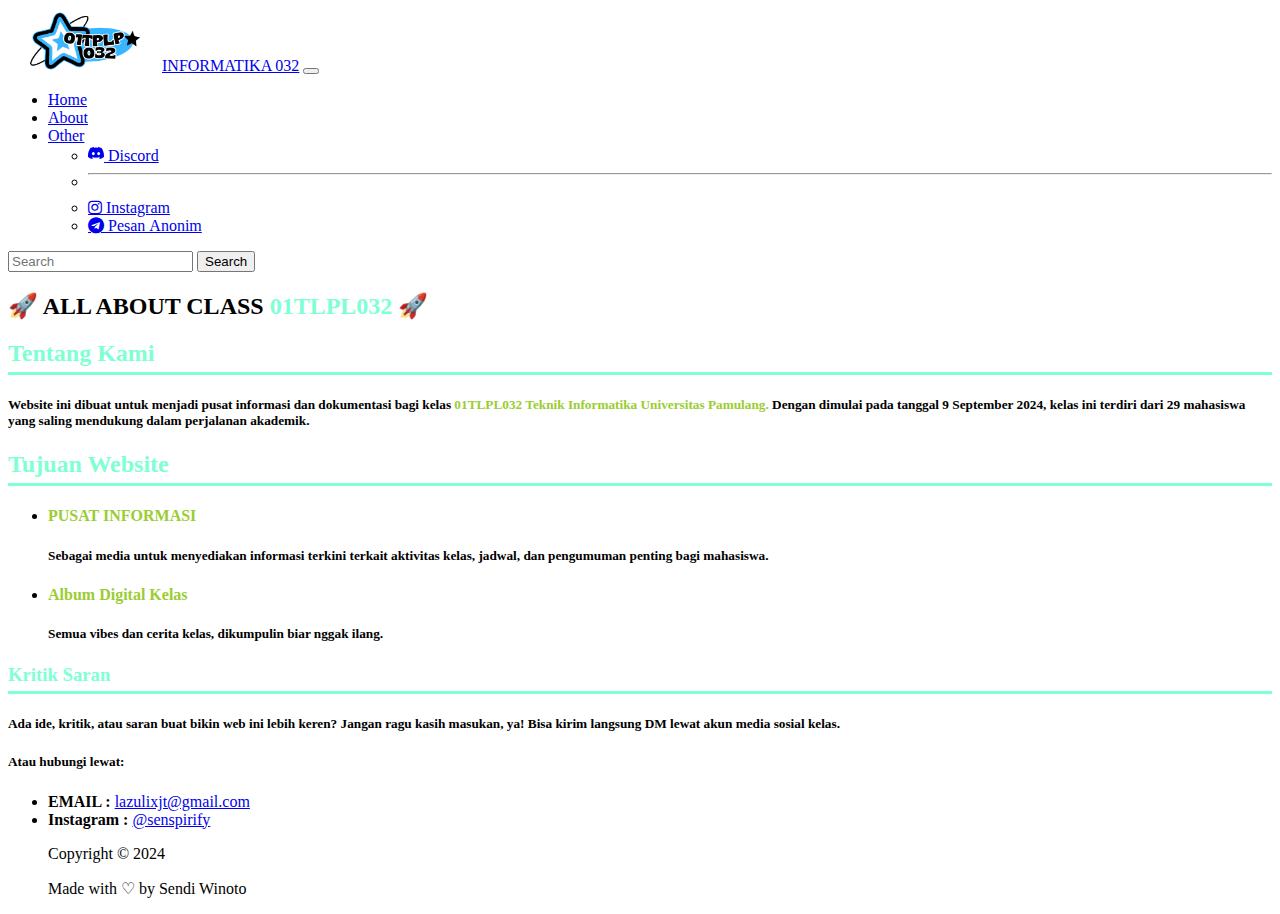
==== about.html @ 2ff5ba63 "ketinggalan" ====
<!DOCTYPE html>
<html lang="en">
<head>
		<meta charset="UTF-8">
		<meta name="viewport" content="width=device-width, initial-scale=1.0">
		<link rel="stylesheet" href="https://cdnjs.cloudflare.com/ajax/libs/font-awesome/4.7.0/css/font-awesome.min.css">
		<link href="https://cdn.jsdelivr.net/npm/bootstrap@5.0.2/dist/css/bootstrap.min.css" rel="stylesheet" integrity="sha384-EVSTQN3/azprG1Anm3QDgpJLIm9Nao0Yz1ztcQTwFspd3yD65VohhpuuCOmLASjC" crossorigin="anonymous">
		<title>About - Informatics</title>
</head>
<body class="bg-dark">
		<!-- NAVBAR START -->
		<nav class="navbar navbar-expand-lg navbar-dark bg-dark text-light">
				<div class="container-fluid">
					<img src="assets/logo.png" alt="logo" width="150px" class="me-2">
					<a class="navbar-brand" href="/"> INFORMATIKA 032</a>
					<button class="navbar-toggler" type="button" data-bs-toggle="collapse" data-bs-target="#navbarSupportedContent" aria-controls="navbarSupportedContent" aria-expanded="false" aria-label="Toggle navigation">
						<span class="navbar-toggler-icon"></span>
					</button>
					<div class="collapse navbar-collapse" id="navbarSupportedContent">
						<ul class="navbar-nav me-auto mb-2 mb-lg-0">
							<li class="nav-item">
								<a class="nav-link " aria-current="page" href="/informatics032/">Home</a>
							</li>
							<li class="nav-item">
								<a class="nav-link active" href="/informatics032/about.html">About</a>
							</li>
							<li class="nav-item dropdown">
								<a class="nav-link dropdown-toggle" href="#" id="navbarDropdown" role="button" data-bs-toggle="dropdown" aria-expanded="false">
									Other
								</a>
								<ul class="dropdown-menu" aria-labelledby="navbarDropdown">
										<li><a class="dropdown-item " href="https://discord.gg/uuEtuMpu"><svg xmlns="http://www.w3.org/2000/svg" width="16" height="16" fill="currentColor" class="bi bi-discord" viewBox="0 0 16 16">
											<path d="M13.545 2.907a13.2 13.2 0 0 0-3.257-1.011.05.05 0 0 0-.052.025c-.141.25-.297.577-.406.833a12.2 12.2 0 0 0-3.658 0 8 8 0 0 0-.412-.833.05.05 0 0 0-.052-.025c-1.125.194-2.22.534-3.257 1.011a.04.04 0 0 0-.021.018C.356 6.024-.213 9.047.066 12.032q.003.022.021.037a13.3 13.3 0 0 0 3.995 2.02.05.05 0 0 0 .056-.019q.463-.63.818-1.329a.05.05 0 0 0-.01-.059l-.018-.011a9 9 0 0 1-1.248-.595.05.05 0 0 1-.02-.066l.015-.019q.127-.095.248-.195a.05.05 0 0 1 .051-.007c2.619 1.196 5.454 1.196 8.041 0a.05.05 0 0 1 .053.007q.121.1.248.195a.05.05 0 0 1-.004.085 8 8 0 0 1-1.249.594.05.05 0 0 0-.03.03.05.05 0 0 0 .003.041c.24.465.515.909.817 1.329a.05.05 0 0 0 .056.019 13.2 13.2 0 0 0 4.001-2.02.05.05 0 0 0 .021-.037c.334-3.451-.559-6.449-2.366-9.106a.03.03 0 0 0-.02-.019m-8.198 7.307c-.789 0-1.438-.724-1.438-1.612s.637-1.613 1.438-1.613c.807 0 1.45.73 1.438 1.613 0 .888-.637 1.612-1.438 1.612m5.316 0c-.788 0-1.438-.724-1.438-1.612s.637-1.613 1.438-1.613c.807 0 1.451.73 1.438 1.613 0 .888-.631 1.612-1.438 1.612"/>
											</svg>  Discord</a></li>
										<li><hr class="dropdown-divider"></li>
									<li><a class="dropdown-item fa fa-instagram" href="https://www.instagram.com/informatics032?igsh=b240N2ZzbWtsMWVs"> Instagram</a></li>
									<li><a class="dropdown-item fa fa-telegram" href="https://ngl.link/kelas.01tplp0321?fbclid=PAY2xjawGsFw9leHRuA2FlbQIxMQABpiw0AfYtSI9uB6EZMeJYzw9KoI2FYjVwFuw3_3wcOKWe-HNUaOomMtzWAg_aem_nF6i_jDV7vZRcyyAfUvXHA"> Pesan Anonim</a></li>
								</ul>
							</li>
						</ul>
						<form class="d-flex">
							<input class="form-control me-2" type="search" placeholder="Search" aria-label="Search">
							<button class="btn btn-outline-light" type="submit">Search</button>
						</form>
					</div>
				</div>
		</nav>
		<!-- NAVBAR END -->
		<!-- First Layout Start -->
		<div class="container-fluid text-light col-11">
			<div class="">
			  <div class="col-12">
				<h2 class="text-center">🚀 ALL ABOUT CLASS <span style="color: aquamarine">01TLPL032</span> 🚀</h2>
			  </div>
			  <div class="mt-5">
				<h2 class="col-3 text-center" style="color: aquamarine; border-bottom: 3px solid aquamarine; padding-bottom: 5px;">Tentang Kami</h2>
				<h5 class=" justify-content-center">Website ini dibuat untuk menjadi pusat informasi dan dokumentasi bagi kelas <b style="color: yellowgreen;">01TLPL032 Teknik Informatika Universitas Pamulang.</b> Dengan dimulai pada tanggal 9 September 2024, kelas ini terdiri dari 29 mahasiswa yang saling mendukung dalam perjalanan akademik.</h5>
			  </div>
			  <div class="mt-3">
				<h2 class="col-3 text-center" style="color: aquamarine; border-bottom: 3px solid aquamarine; padding-bottom: 5px;">Tujuan Website</h2>
				<ul>
				  <li>
					<h4 style="color: yellowgreen;">PUSAT INFORMASI</h4>
					<h5 class="justify-content-center">Sebagai media untuk menyediakan informasi terkini terkait aktivitas kelas, jadwal, dan pengumuman penting bagi mahasiswa.</h5>
				  </li>
				  <li>
					<h4 style="color: yellowgreen;">Album Digital Kelas</h4>
					<h5 class="justify-content-center">Semua vibes dan cerita kelas, dikumpulin biar nggak ilang.</h5>
				  </li>
				</ul>
			  </div>
			  <div class="mt-3">
				<h3 class="col-3 text-center" style="color: aquamarine; border-bottom: 3px solid aquamarine; padding-bottom: 5px;">Kritik Saran</h3>
				<h5 class=" justify-content-center"">Ada ide, kritik, atau saran buat bikin web ini lebih keren? Jangan ragu kasih masukan, ya! Bisa kirim langsung DM lewat akun media sosial kelas.</h5>
				<h5>Atau hubungi lewat:</h5>
				<ul>
				  <li><strong>EMAIL :</strong> <a href="mailto:lazulixjt@gmail.com" class="text-reset text-decoration-none">lazulixjt@gmail.com</a></li>
				  <li><strong>Instagram :</strong> <a href="https://www.instagram.com/senspirify" class="text-reset text-decoration-none" target="_blank">@senspirify</a></li>
				</ul>
			  </div>
			</div>
		</div>
		  
					
      <div class="card bg-dark mt-5">
        <div class="card-body">
          <blockquote class="blockquote mb-0">
          <p>Copyright © 2024</p>
          <footer class="blockquote-footer">Made with ♡ by Sendi Winoto</footer>
          </blockquote>
        </div>
      </div>

		</div>
		
		<!-- First Layout End -->
		<script src="https://cdn.jsdelivr.net/npm/bootstrap@5.0.2/dist/js/bootstrap.bundle.min.js" integrity="sha384-MrcW6ZMFYlzcLA8Nl+NtUVF0sA7MsXsP1UyJoMp4YLEuNSfAP+JcXn/tWtIaxVXM" crossorigin="anonymous"></script>
		<script src="script.js"></script>
</body>
</html>
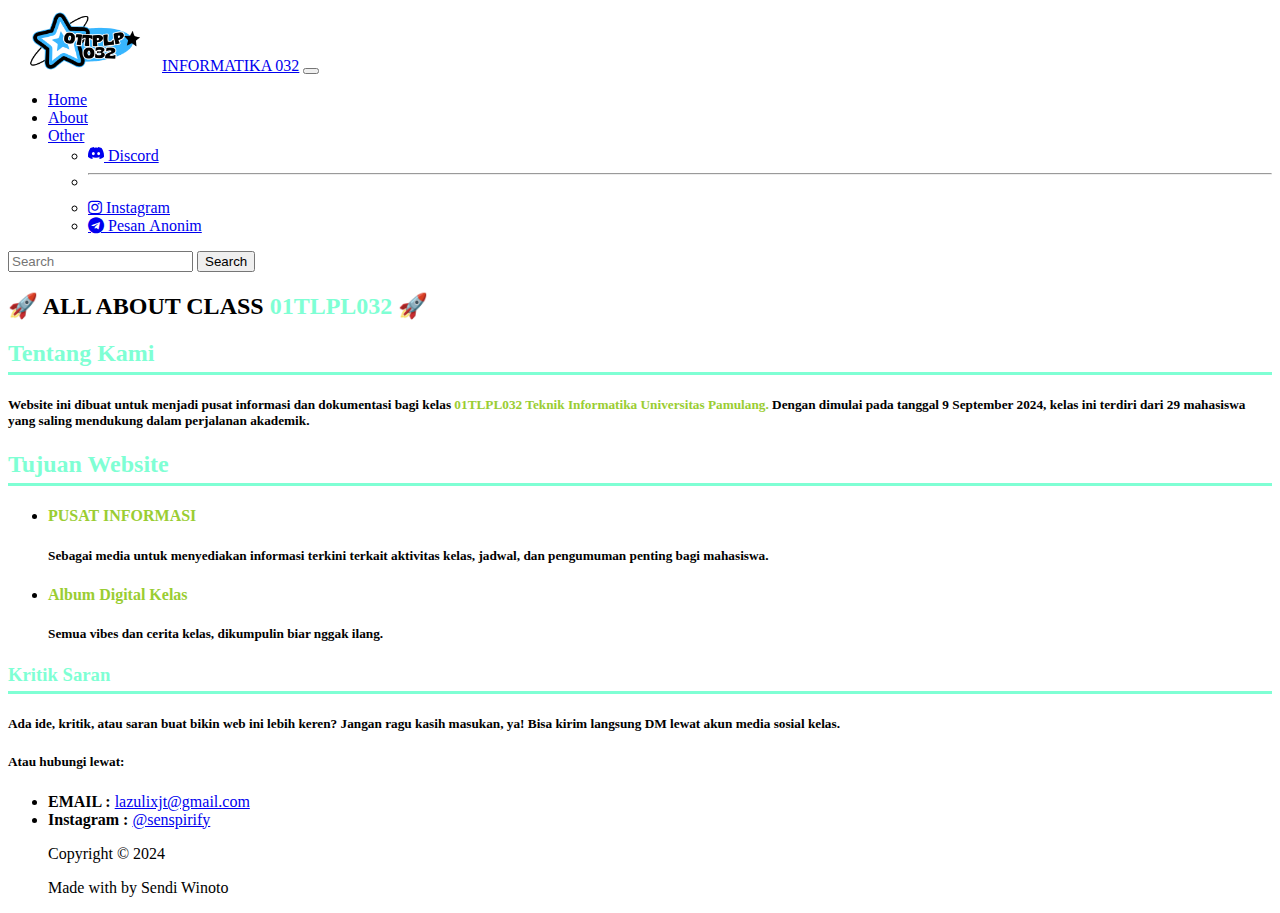
==== commit fdb7a594: "last" ====
--- a/about.html
+++ b/about.html
@@ -79,17 +79,15 @@
 				</ul>
 			  </div>
 			</div>
-		</div>
-		  
 					
-      <div class="card bg-dark mt-5">
-        <div class="card-body">
-          <blockquote class="blockquote mb-0">
-          <p>Copyright © 2024</p>
-          <footer class="blockquote-footer">Made with ♡ by Sendi Winoto</footer>
-          </blockquote>
-        </div>
-      </div>
+			<div class="card bg-dark mt-5">
+				<div class="card-body">
+					<blockquote class="blockquote mb-0">
+					<p>Copyright © 2024</p>
+					<footer class="blockquote-footer">Made with by Sendi Winoto</footer>
+					</blockquote>
+				</div>
+			</div>
 
 		</div>
 		
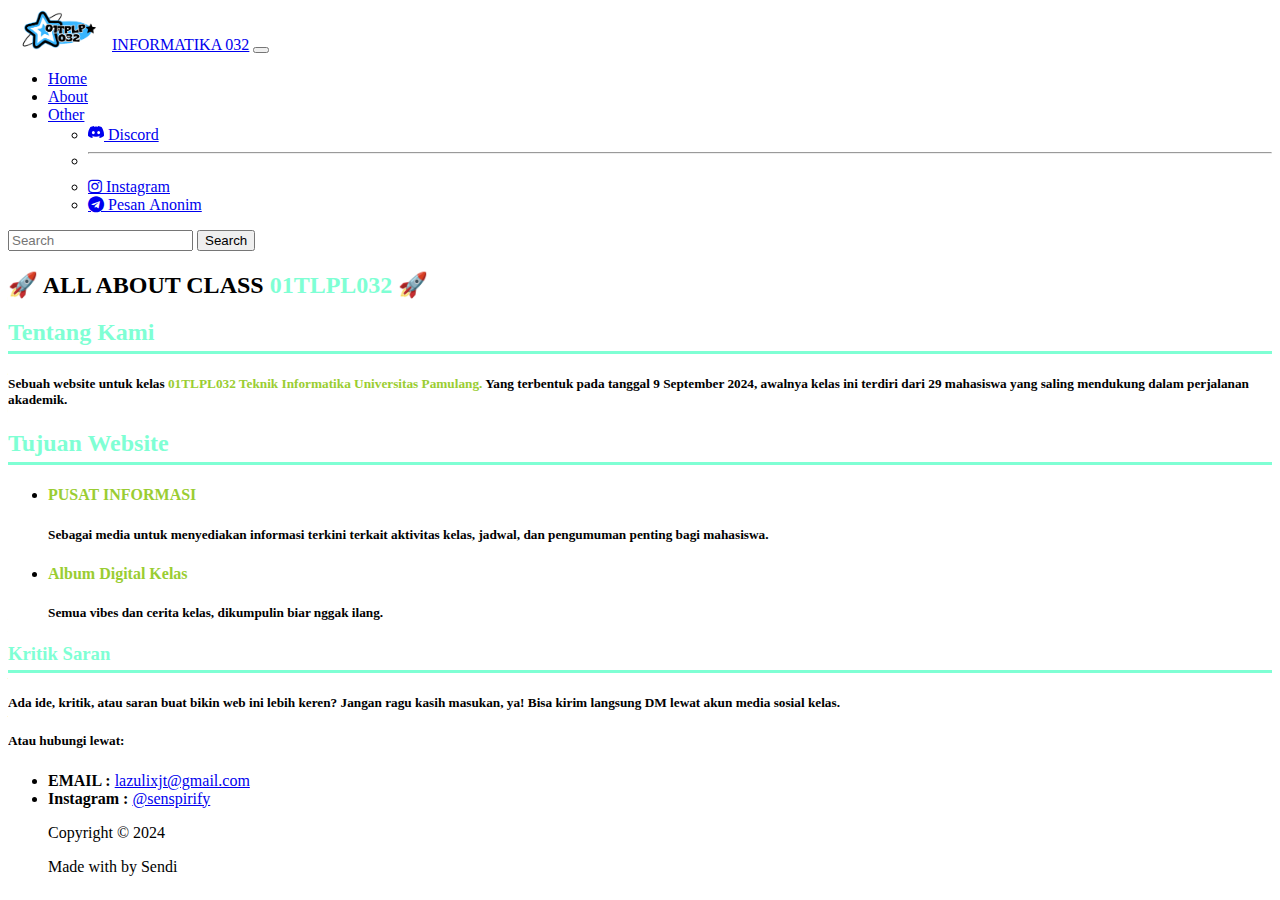
==== commit cc8680dc: "revisi dikit" ====
--- a/about.html
+++ b/about.html
@@ -11,7 +11,7 @@
 		<!-- NAVBAR START -->
 		<nav class="navbar navbar-expand-lg navbar-dark bg-dark text-light">
 				<div class="container-fluid">
-					<img src="assets/logo.png" alt="logo" width="150px" class="me-2">
+					<img src="assets/logo.png" alt="logo" width="100px" class="me-2">
 					<a class="navbar-brand" href="/"> INFORMATIKA 032</a>
 					<button class="navbar-toggler" type="button" data-bs-toggle="collapse" data-bs-target="#navbarSupportedContent" aria-controls="navbarSupportedContent" aria-expanded="false" aria-label="Toggle navigation">
 						<span class="navbar-toggler-icon"></span>
@@ -50,14 +50,14 @@
 		<div class="container-fluid text-light col-11">
 			<div class="">
 			  <div class="col-12">
-				<h2 class="text-center">🚀 ALL ABOUT CLASS <span style="color: aquamarine">01TLPL032</span> 🚀</h2>
+				<h2 class="text-center mt-4">🚀 ALL ABOUT CLASS <span style="color: aquamarine">01TLPL032</span> 🚀</h2>
 			  </div>
 			  <div class="mt-5">
-				<h2 class="col-3 text-center" style="color: aquamarine; border-bottom: 3px solid aquamarine; padding-bottom: 5px;">Tentang Kami</h2>
-				<h5 class=" justify-content-center">Website ini dibuat untuk menjadi pusat informasi dan dokumentasi bagi kelas <b style="color: yellowgreen;">01TLPL032 Teknik Informatika Universitas Pamulang.</b> Dengan dimulai pada tanggal 9 September 2024, kelas ini terdiri dari 29 mahasiswa yang saling mendukung dalam perjalanan akademik.</h5>
+				<h2 class="" style="color: aquamarine; border-bottom: 3px solid aquamarine; padding-bottom: 5px;">Tentang Kami</h2>
+				<h5 class=" justify-content-center">Sebuah website untuk kelas <b style="color: yellowgreen;">01TLPL032 Teknik Informatika Universitas Pamulang.</b> Yang terbentuk pada tanggal 9 September 2024, awalnya kelas ini terdiri dari 29 mahasiswa yang saling mendukung dalam perjalanan akademik.</h5>
 			  </div>
 			  <div class="mt-3">
-				<h2 class="col-3 text-center" style="color: aquamarine; border-bottom: 3px solid aquamarine; padding-bottom: 5px;">Tujuan Website</h2>
+				<h2 class="" style="color: aquamarine; border-bottom: 3px solid aquamarine; padding-bottom: 5px;">Tujuan Website</h2>
 				<ul>
 				  <li>
 					<h4 style="color: yellowgreen;">PUSAT INFORMASI</h4>
@@ -70,7 +70,7 @@
 				</ul>
 			  </div>
 			  <div class="mt-3">
-				<h3 class="col-3 text-center" style="color: aquamarine; border-bottom: 3px solid aquamarine; padding-bottom: 5px;">Kritik Saran</h3>
+				<h3 class="" style="color: aquamarine; border-bottom: 3px solid aquamarine; padding-bottom: 5px;">Kritik Saran</h3>
 				<h5 class=" justify-content-center"">Ada ide, kritik, atau saran buat bikin web ini lebih keren? Jangan ragu kasih masukan, ya! Bisa kirim langsung DM lewat akun media sosial kelas.</h5>
 				<h5>Atau hubungi lewat:</h5>
 				<ul>
@@ -84,7 +84,7 @@
 				<div class="card-body">
 					<blockquote class="blockquote mb-0">
 					<p>Copyright © 2024</p>
-					<footer class="blockquote-footer">Made with by Sendi Winoto</footer>
+					<footer class="blockquote-footer">Made with by Sendi</footer>
 					</blockquote>
 				</div>
 			</div>
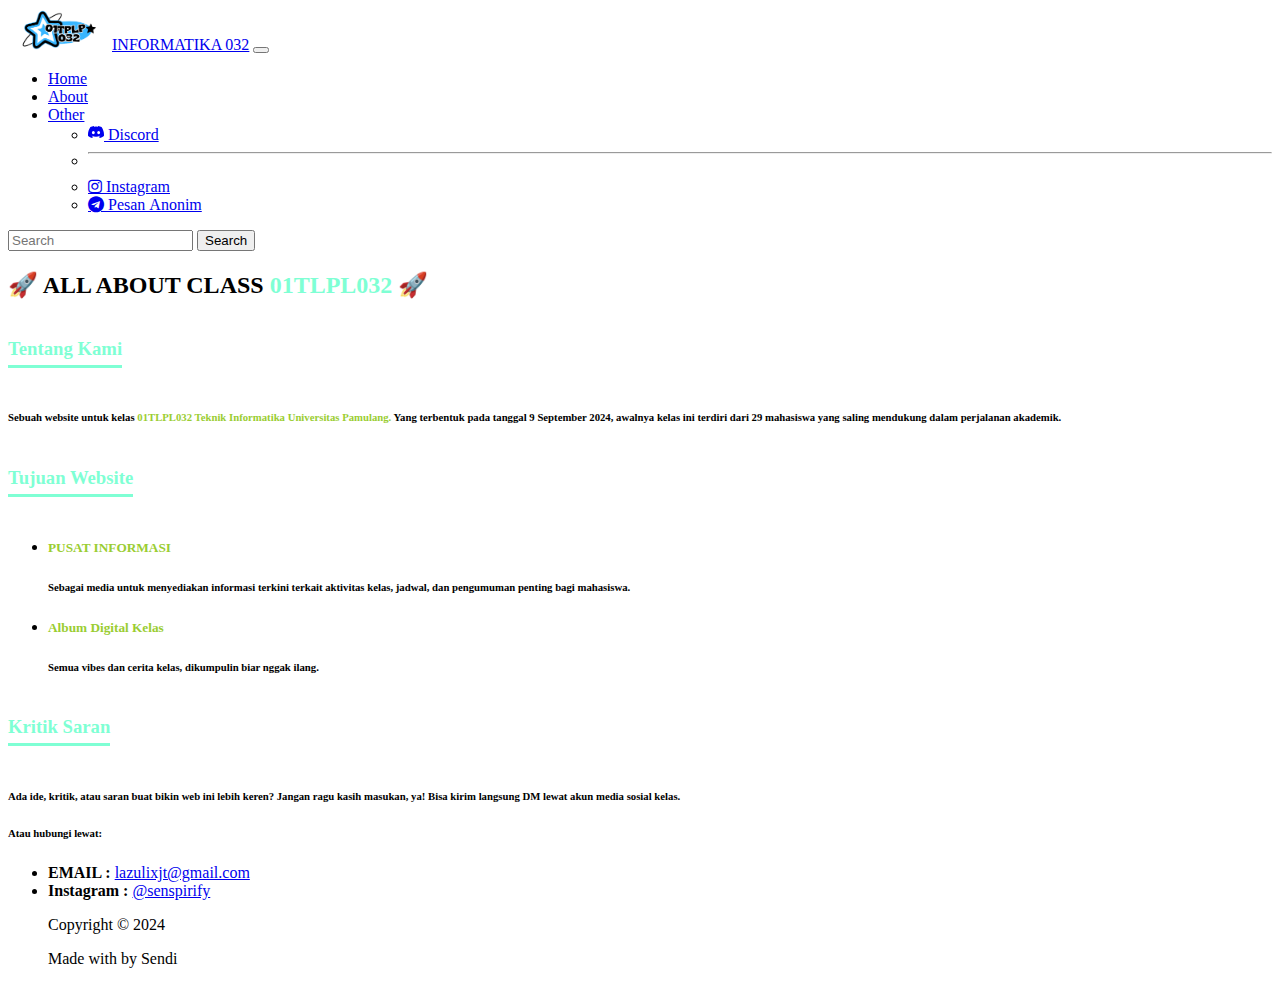
==== commit 8c0decdc: "update display" ====
--- a/about.html
+++ b/about.html
@@ -12,7 +12,7 @@
 		<nav class="navbar navbar-expand-lg navbar-dark bg-dark text-light">
 				<div class="container-fluid">
 					<img src="assets/logo.png" alt="logo" width="100px" class="me-2">
-					<a class="navbar-brand" href="/"> INFORMATIKA 032</a>
+					<a class="navbar-brand" href="#"> INFORMATIKA 032</a>
 					<button class="navbar-toggler" type="button" data-bs-toggle="collapse" data-bs-target="#navbarSupportedContent" aria-controls="navbarSupportedContent" aria-expanded="false" aria-label="Toggle navigation">
 						<span class="navbar-toggler-icon"></span>
 					</button>
@@ -53,26 +53,26 @@
 				<h2 class="text-center mt-4">🚀 ALL ABOUT CLASS <span style="color: aquamarine">01TLPL032</span> 🚀</h2>
 			  </div>
 			  <div class="mt-5">
-				<h2 class="" style="color: aquamarine; border-bottom: 3px solid aquamarine; padding-bottom: 5px;">Tentang Kami</h2>
-				<h5 class=" justify-content-center">Sebuah website untuk kelas <b style="color: yellowgreen;">01TLPL032 Teknik Informatika Universitas Pamulang.</b> Yang terbentuk pada tanggal 9 September 2024, awalnya kelas ini terdiri dari 29 mahasiswa yang saling mendukung dalam perjalanan akademik.</h5>
+				<h3 class="" style="color: aquamarine; border-bottom: 3px solid aquamarine; padding-bottom: 5px; display: inline-block;">Tentang Kami</h3>
+				<h6 class=" justify-content-center">Sebuah website untuk kelas <b style="color: yellowgreen;">01TLPL032 Teknik Informatika Universitas Pamulang.</b> Yang terbentuk pada tanggal 9 September 2024, awalnya kelas ini terdiri dari 29 mahasiswa yang saling mendukung dalam perjalanan akademik.</h6>
 			  </div>
 			  <div class="mt-3">
-				<h2 class="" style="color: aquamarine; border-bottom: 3px solid aquamarine; padding-bottom: 5px;">Tujuan Website</h2>
+				<h3 class="" style="color: aquamarine; border-bottom: 3px solid aquamarine; padding-bottom: 5px; display: inline-block;">Tujuan Website</h3>
 				<ul>
 				  <li>
-					<h4 style="color: yellowgreen;">PUSAT INFORMASI</h4>
-					<h5 class="justify-content-center">Sebagai media untuk menyediakan informasi terkini terkait aktivitas kelas, jadwal, dan pengumuman penting bagi mahasiswa.</h5>
+					<h5 style="color: yellowgreen;">PUSAT INFORMASI</h5>
+					<h6 class="justify-content-center">Sebagai media untuk menyediakan informasi terkini terkait aktivitas kelas, jadwal, dan pengumuman penting bagi mahasiswa.</h6>
 				  </li>
 				  <li>
-					<h4 style="color: yellowgreen;">Album Digital Kelas</h4>
-					<h5 class="justify-content-center">Semua vibes dan cerita kelas, dikumpulin biar nggak ilang.</h5>
+					<h5 style="color: yellowgreen;">Album Digital Kelas</h5>
+					<h6 class="justify-content-center">Semua vibes dan cerita kelas, dikumpulin biar nggak ilang.</h6>
 				  </li>
 				</ul>
 			  </div>
 			  <div class="mt-3">
-				<h3 class="" style="color: aquamarine; border-bottom: 3px solid aquamarine; padding-bottom: 5px;">Kritik Saran</h3>
-				<h5 class=" justify-content-center"">Ada ide, kritik, atau saran buat bikin web ini lebih keren? Jangan ragu kasih masukan, ya! Bisa kirim langsung DM lewat akun media sosial kelas.</h5>
-				<h5>Atau hubungi lewat:</h5>
+				<h3 class="" style="color: aquamarine; border-bottom: 3px solid aquamarine; padding-bottom: 5px; display: inline-block;">Kritik Saran</h3>
+				<h6 class=" justify-content-center"">Ada ide, kritik, atau saran buat bikin web ini lebih keren? Jangan ragu kasih masukan, ya! Bisa kirim langsung DM lewat akun media sosial kelas.</h5>
+				<h6>Atau hubungi lewat:</h6>
 				<ul>
 				  <li><strong>EMAIL :</strong> <a href="mailto:lazulixjt@gmail.com" class="text-reset text-decoration-none">lazulixjt@gmail.com</a></li>
 				  <li><strong>Instagram :</strong> <a href="https://www.instagram.com/senspirify" class="text-reset text-decoration-none" target="_blank">@senspirify</a></li>
